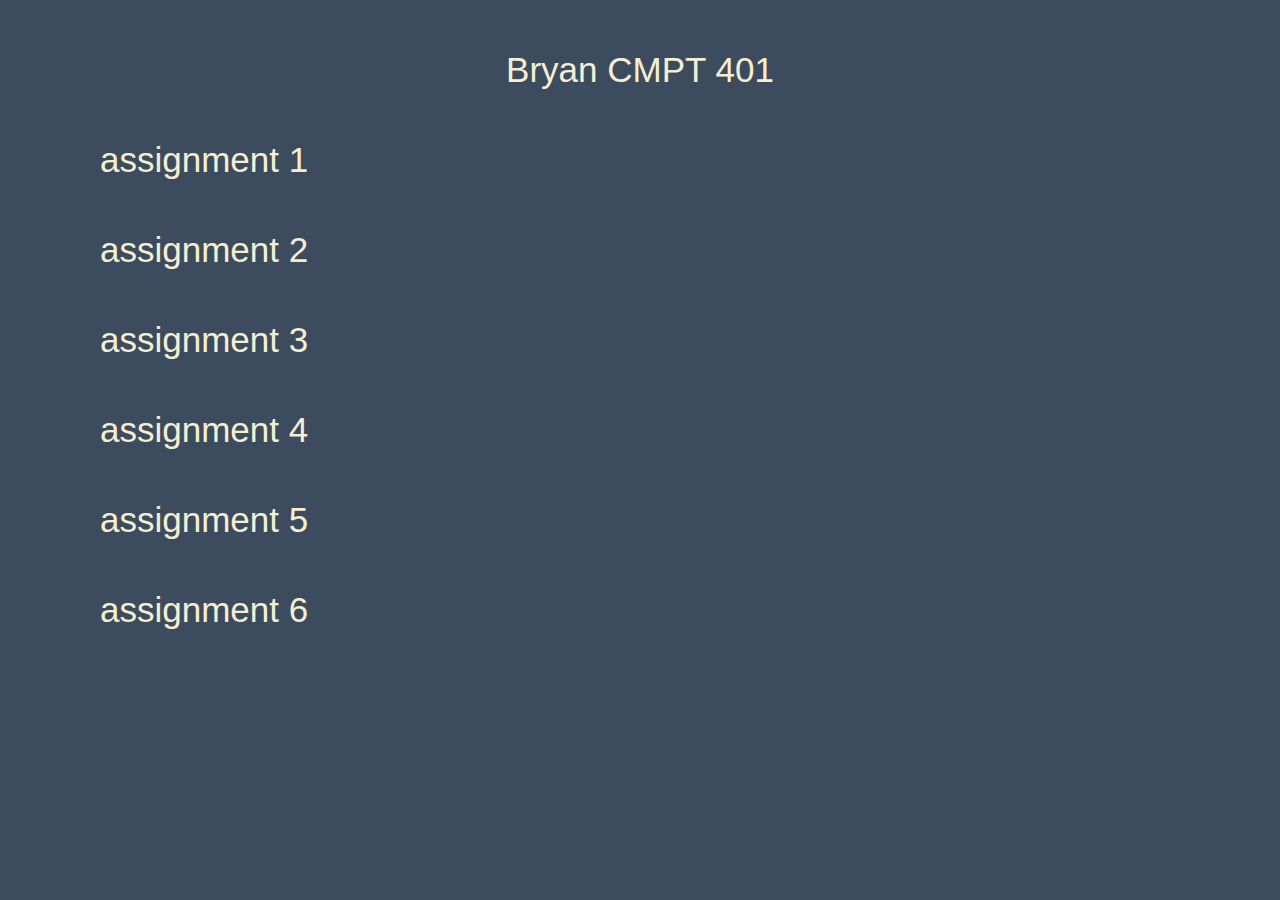
==== index.html @ c4c02bad "upload" ====
<!DOCTYPE html>
<html lang="en">
<head>
    <meta charset="UTF-8">
    <meta name="viewport" content="width=device-width, initial-scale=1.0">
    <title>Bryan CMPT 401</title>
    <link rel="stylesheet" type="text/css" href="style.css">
</head>
<body>
    
    <header>
        <h1><a href="index.html"> Bryan CMPT 401 </h1></a>
    </header>

    <li>
        <ul>
            <a href="assignment1/assignment1.html">assignment 1</a>
        </ul>
        <ul>
            <a href="assignment2/assignment2.html">assignment 2</a>
        </ul>
        <ul>
            <a href=".html">assignment 3</a>
        </ul>
        <ul>
            <a href="">assignment 4</a>
        </ul>
        <ul>
            <a href="">assignment 5</a>
        </ul>
        <ul>
            <a href="">assignment 6</a>
        </ul>
    </li>
    
</body>
</html>
---- style.css ----
*{
    margin:0px;
    padding:0px;
}
.pallete{
    color:#3c4b5e;
    color:#000c1f;
    color:#a58a77;
    color:#f5efd2;
    color:#936f5d;
    color:#47352d;
    color:#f8f6f6;
}
body{
    background-color: #3c4b5e;
}

h1{
    font-family:'Segoe UI', Tahoma, Geneva, Verdana, sans-serif;
    font-weight:lighter;
    font-size:35px;
    color:#f5efd2;
}
header{
    text-align:center;
    margin:50px;
}
li{
    list-style: none;
    width:auto;
    height:auto;
    margin:50px 100px 100px 50px;
}
ul{
    font-family:'Segoe UI', Tahoma, Geneva, Verdana, sans-serif;
    font-weight:lighter;
    font-size:35px;
    color:#f5efd2;
    width:auto;
    height:auto;
    margin:50px;
}

a{
    color:#f5efd2;
    text-decoration:none;
}
a:visited,a:active{
    text-decoration:none;
    color:#f5efd2;
}
a:hover{
    text-decoration:underline;
}
.instructions{
    text-align:justify;
    font-size:25px;
}
.parts{
    font-size:25px;
}
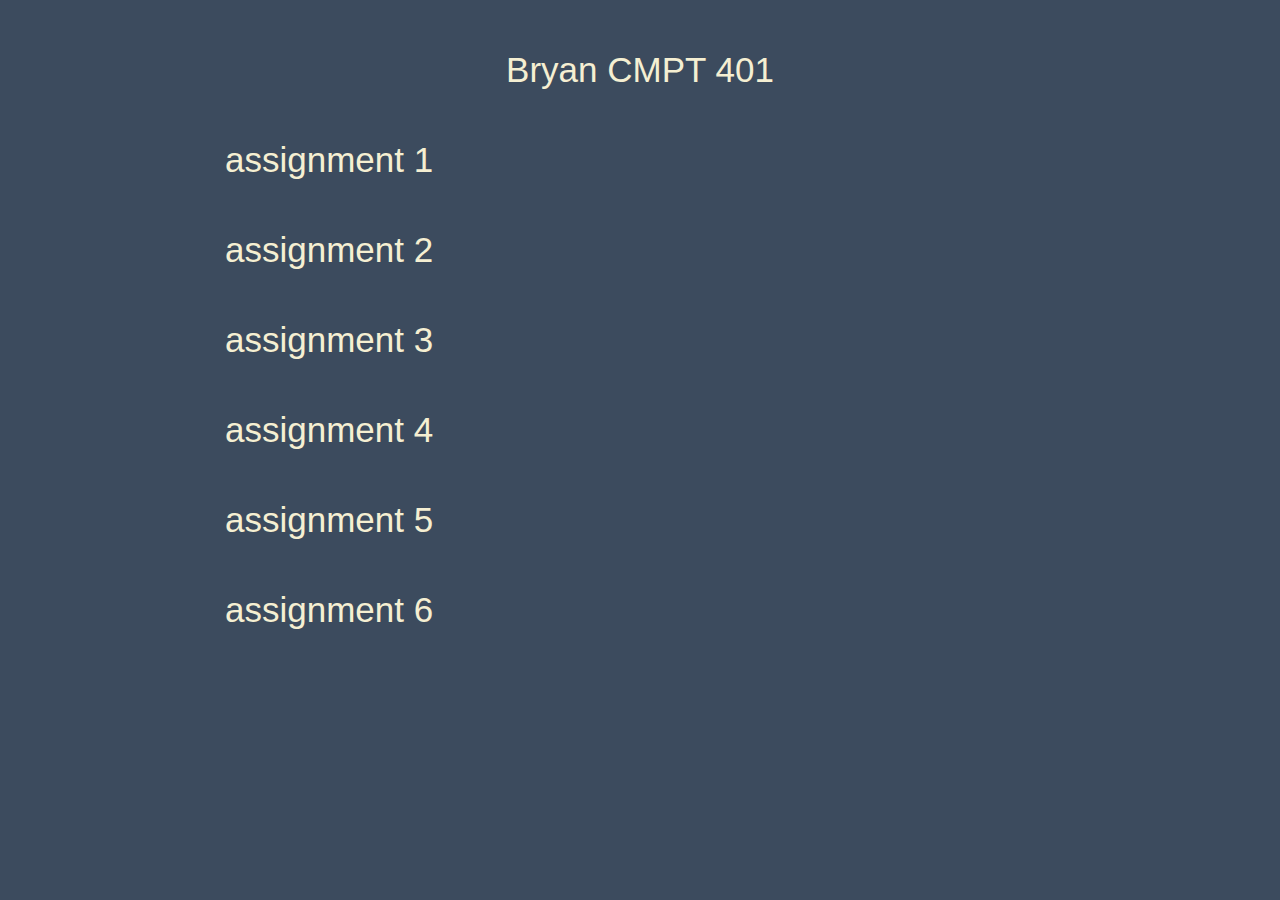
==== commit fa0d04ef: "a4 update" ====
--- a/index.html
+++ b/index.html
@@ -20,10 +20,10 @@
             <a href="assignment2/assignment2.html">assignment 2</a>
         </ul>
         <ul>
-            <a href=".html">assignment 3</a>
+            <a href="assignment3/assignment3.html">assignment 3</a>
         </ul>
         <ul>
-            <a href="">assignment 4</a>
+            <a href="assignment4/assignment4.html">assignment 4</a>
         </ul>
         <ul>
             <a href="">assignment 5</a>
--- a/style.css
+++ b/style.css
@@ -13,6 +13,8 @@
 }
 body{
     background-color: #3c4b5e;
+    margin-left:125px;
+    margin-right:125px;
 }
 
 h1{
@@ -59,3 +61,22 @@
 .parts{
     font-size:25px;
 }
+
+
+.code {
+    background-color: #000c1f;
+    padding: 20px;
+    border: 1px solid #47352d;
+    border-radius: 5px;
+}
+
+pre {
+    white-space: pre-wrap;
+    font-family: 'Courier New', monospace;
+    font-size: 16px;
+}
+
+code.python {
+    display: block;
+    padding: 10px;
+}